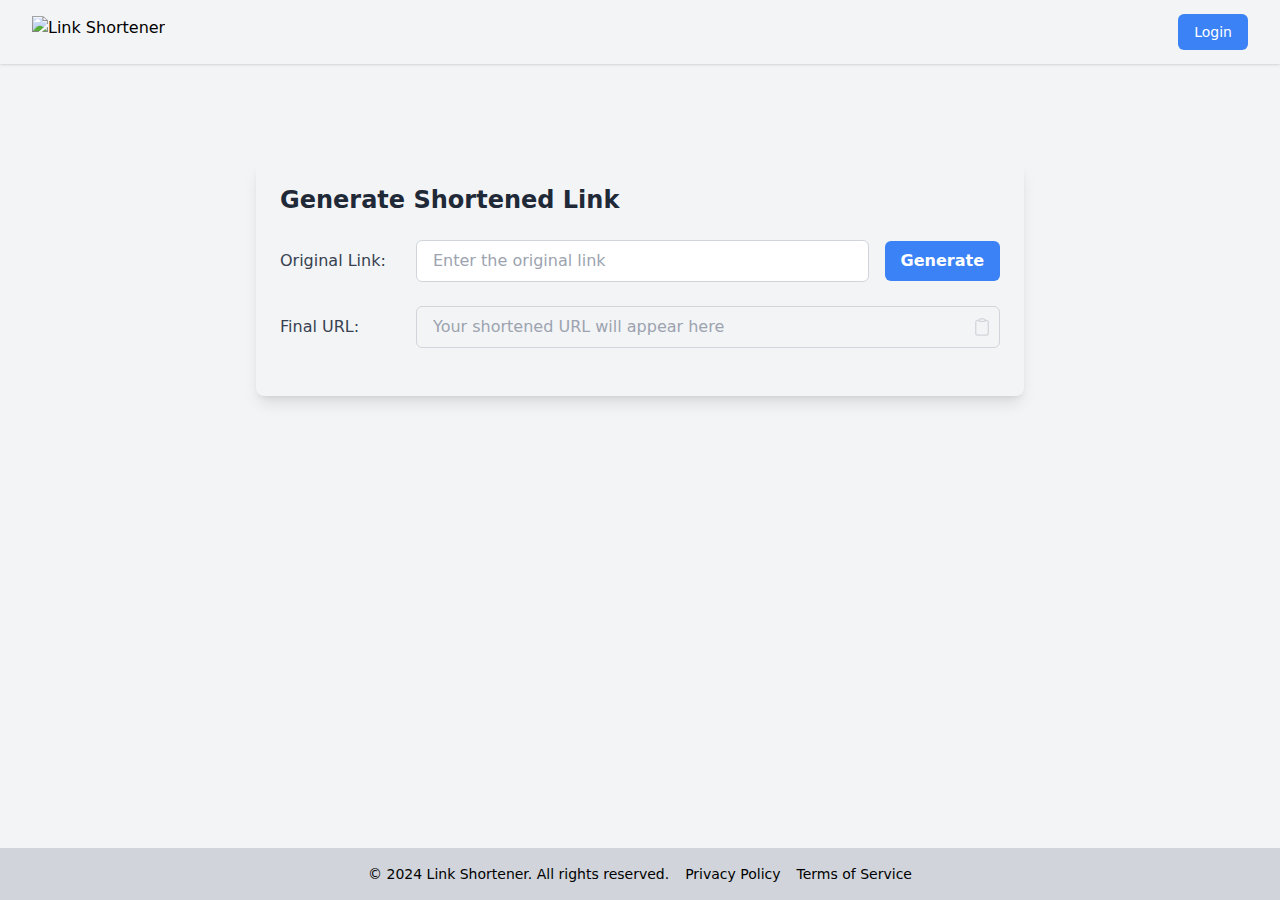
==== index.html @ 3d2f16eb "init resources" ====
<!DOCTYPE html><html lang="en"><head><meta charSet="utf-8"/><meta name="viewport" content="width=device-width, initial-scale=1"/><link rel="preload" as="image" href="https://tailwindui.com/plus/img/logos/mark.svg?color=indigo&amp;shade=500"/><link rel="stylesheet" href="/_next/static/css/9b41ed8d86529103.css" data-precedence="next"/><link rel="preload" as="script" fetchPriority="low" href="/_next/static/chunks/webpack-004d1fe77d25eedc.js"/><script src="/_next/static/chunks/4bd1b696-64affe76b75502a8.js" async=""></script><script src="/_next/static/chunks/517-eb1960c0f51b4022.js" async=""></script><script src="/_next/static/chunks/main-app-4db76d0ae44f6ca3.js" async=""></script><script src="/_next/static/chunks/app/layout-23277959487dce93.js" async=""></script><script src="/_next/static/chunks/app/page-71b33f932e676de8.js" async=""></script><title>Link Shortener</title><meta name="description" content="Shorten your links quickly and efficiently."/><link rel="icon" href="/favicon.ico" type="image/x-icon" sizes="16x16"/><script src="/_next/static/chunks/polyfills-42372ed130431b0a.js" noModule=""></script></head><body class="flex flex-col min-h-screen bg-gray-100"><header class="w-full bg-gray shadow"><div class="mx-auto max-w-8xl px-4 sm:px-6 lg:px-8"><div class="flex h-16 items-center justify-between"><div class="flex items-center"><a href="/"><img alt="Link Shortener" src="https://tailwindui.com/plus/img/logos/mark.svg?color=indigo&amp;shade=500" class="h-8 w-auto"/></a></div><div class="flex items-center"><button class="ml-4 rounded-md bg-blue-500 px-4 py-2 text-sm font-medium text-white hover:bg-blue-600 focus:outline-none focus:ring-2 focus:ring-blue-500 focus:ring-offset-2">Login</button></div></div></div></header><main class="flex-grow"><div class="mx-auto max-w-7xl px-4 sm:px-6 lg:px-8 py-8"><div class="w-full flex justify-center items-center py-16"><div class="bg-gray-100 w-full max-w-3xl mx-auto p-6 rounded-lg shadow-lg"><section class="Toastify" aria-live="polite" aria-atomic="false" aria-relevant="additions text" aria-label="Notifications Alt+T"></section><h2 class="text-2xl font-semibold text-gray-800 text-left mb-6">Generate Shortened Link</h2><div class="flex items-center gap-4 mb-6 flex-wrap"><label for="original-link" class="text-gray-700 font-medium whitespace-nowrap w-full sm:w-1/6">Original Link:</label><input id="original-link" type="text" placeholder="Enter the original link" class="flex-grow px-4 py-2 text-gray-800 rounded-md border border-gray-300 focus:outline-none focus:ring-2 focus:ring-blue-500" value=""/><button class="bg-blue-500 text-white font-bold py-2 px-4 rounded-md hover:bg-blue-600 transition">Generate</button></div><div class="flex items-center gap-4 mb-6 flex-wrap"><label for="final-url" class="text-gray-700 font-medium whitespace-nowrap w-full sm:w-1/6">Final URL:</label><div class="relative flex-grow"><input id="final-url" type="text" readOnly="" placeholder="Your shortened URL will appear here" class="w-full px-4 py-2 text-gray-800 bg-gray-100 rounded-md border border-gray-300 focus:outline-none cursor-not-allowed" value=""/><button disabled="" class="absolute inset-y-0 right-2 flex items-center text-gray-300 cursor-not-allowed"><svg xmlns="http://www.w3.org/2000/svg" fill="none" viewBox="0 0 24 24" stroke-width="1.5" stroke="currentColor" aria-hidden="true" data-slot="icon" class="h-5 w-5"><path stroke-linecap="round" stroke-linejoin="round" d="M15.666 3.888A2.25 2.25 0 0 0 13.5 2.25h-3c-1.03 0-1.9.693-2.166 1.638m7.332 0c.055.194.084.4.084.612v0a.75.75 0 0 1-.75.75H9a.75.75 0 0 1-.75-.75v0c0-.212.03-.418.084-.612m7.332 0c.646.049 1.288.11 1.927.184 1.1.128 1.907 1.077 1.907 2.185V19.5a2.25 2.25 0 0 1-2.25 2.25H6.75A2.25 2.25 0 0 1 4.5 19.5V6.257c0-1.108.806-2.057 1.907-2.185a48.208 48.208 0 0 1 1.927-.184"></path></svg></button></div></div></div></div></div></main><footer class="bg-gray-300 w-full"><div class="mx-auto max-w-7xl px-4 sm:px-6 lg:px-8 py-4"><div class="flex flex-col justify-between items-center text-black text-sm flex-wrap gap-4"><div class="flex items-center space-x-4 flex-wrap justify-center md:justify-start"><p class="text-center">© 2024 Link Shortener. All rights reserved.</p><a href="#" class="hover:text-blue-500 hover:underline">Privacy Policy</a><a href="#" class="hover:text-blue-500 hover:underline">Terms of Service</a></div></div></div></footer><script src="/_next/static/chunks/webpack-004d1fe77d25eedc.js" async=""></script><script>(self.__next_f=self.__next_f||[]).push([0])</script><script>self.__next_f.push([1,"1:\"$Sreact.fragment\"\n2:I[4057,[\"177\",\"static/chunks/app/layout-23277959487dce93.js\"],\"default\"]\n3:I[5244,[],\"\"]\n4:I[3866,[],\"\"]\n5:I[7425,[\"974\",\"static/chunks/app/page-71b33f932e676de8.js\"],\"default\"]\n6:I[6213,[],\"OutletBoundary\"]\n8:I[6213,[],\"MetadataBoundary\"]\na:I[6213,[],\"ViewportBoundary\"]\nc:I[4835,[],\"\"]\n:HL[\"/_next/static/css/9b41ed8d86529103.css\",\"style\"]\n"])</script><script>self.__next_f.push([1,"0:{\"P\":null,\"b\":\"TjUGUqEUuIaK-4e51QwJx\",\"p\":\"\",\"c\":[\"\",\"\"],\"i\":false,\"f\":[[[\"\",{\"children\":[\"__PAGE__\",{}]},\"$undefined\",\"$undefined\",true],[\"\",[\"$\",\"$1\",\"c\",{\"children\":[[[\"$\",\"link\",\"0\",{\"rel\":\"stylesheet\",\"href\":\"/_next/static/css/9b41ed8d86529103.css\",\"precedence\":\"next\",\"crossOrigin\":\"$undefined\",\"nonce\":\"$undefined\"}]],[\"$\",\"html\",null,{\"lang\":\"en\",\"children\":[\"$\",\"body\",null,{\"className\":\"flex flex-col min-h-screen bg-gray-100\",\"children\":[[\"$\",\"$L2\",null,{}],[\"$\",\"main\",null,{\"className\":\"flex-grow\",\"children\":[\"$\",\"div\",null,{\"className\":\"mx-auto max-w-7xl px-4 sm:px-6 lg:px-8 py-8\",\"children\":[\"$\",\"$L3\",null,{\"parallelRouterKey\":\"children\",\"segmentPath\":[\"children\"],\"error\":\"$undefined\",\"errorStyles\":\"$undefined\",\"errorScripts\":\"$undefined\",\"template\":[\"$\",\"$L4\",null,{}],\"templateStyles\":\"$undefined\",\"templateScripts\":\"$undefined\",\"notFound\":[[],[[\"$\",\"title\",null,{\"children\":\"404: This page could not be found.\"}],[\"$\",\"div\",null,{\"style\":{\"fontFamily\":\"system-ui,\\\"Segoe UI\\\",Roboto,Helvetica,Arial,sans-serif,\\\"Apple Color Emoji\\\",\\\"Segoe UI Emoji\\\"\",\"height\":\"100vh\",\"textAlign\":\"center\",\"display\":\"flex\",\"flexDirection\":\"column\",\"alignItems\":\"center\",\"justifyContent\":\"center\"},\"children\":[\"$\",\"div\",null,{\"children\":[[\"$\",\"style\",null,{\"dangerouslySetInnerHTML\":{\"__html\":\"body{color:#000;background:#fff;margin:0}.next-error-h1{border-right:1px solid rgba(0,0,0,.3)}@media (prefers-color-scheme:dark){body{color:#fff;background:#000}.next-error-h1{border-right:1px solid rgba(255,255,255,.3)}}\"}}],[\"$\",\"h1\",null,{\"className\":\"next-error-h1\",\"style\":{\"display\":\"inline-block\",\"margin\":\"0 20px 0 0\",\"padding\":\"0 23px 0 0\",\"fontSize\":24,\"fontWeight\":500,\"verticalAlign\":\"top\",\"lineHeight\":\"49px\"},\"children\":404}],[\"$\",\"div\",null,{\"style\":{\"display\":\"inline-block\"},\"children\":[\"$\",\"h2\",null,{\"style\":{\"fontSize\":14,\"fontWeight\":400,\"lineHeight\":\"49px\",\"margin\":0},\"children\":\"This page could not be found.\"}]}]]}]}]]],\"forbidden\":\"$undefined\",\"unauthorized\":\"$undefined\"}]}]}],[\"$\",\"footer\",null,{\"className\":\"bg-gray-300 w-full\",\"children\":[\"$\",\"div\",null,{\"className\":\"mx-auto max-w-7xl px-4 sm:px-6 lg:px-8 py-4\",\"children\":[\"$\",\"div\",null,{\"className\":\"flex flex-col justify-between items-center text-black text-sm flex-wrap gap-4\",\"children\":[\"$\",\"div\",null,{\"className\":\"flex items-center space-x-4 flex-wrap justify-center md:justify-start\",\"children\":[[\"$\",\"p\",null,{\"className\":\"text-center\",\"children\":\"© 2024 Link Shortener. All rights reserved.\"}],[\"$\",\"a\",null,{\"href\":\"#\",\"className\":\"hover:text-blue-500 hover:underline\",\"children\":\"Privacy Policy\"}],[\"$\",\"a\",null,{\"href\":\"#\",\"className\":\"hover:text-blue-500 hover:underline\",\"children\":\"Terms of Service\"}]]}]}]}]}]]}]}]]}],{\"children\":[\"__PAGE__\",[\"$\",\"$1\",\"c\",{\"children\":[[\"$\",\"div\",null,{\"className\":\"w-full flex justify-center items-center py-16\",\"children\":[\"$\",\"$L5\",null,{}]}],null,[\"$\",\"$L6\",null,{\"children\":\"$L7\"}]]}],{},null,false]},null,false],[\"$\",\"$1\",\"h\",{\"children\":[null,[\"$\",\"$1\",\"yZJjU5zFCjzqjqCBEYEYt\",{\"children\":[[\"$\",\"$L8\",null,{\"children\":\"$L9\"}],[\"$\",\"$La\",null,{\"children\":\"$Lb\"}],null]}]]}],false]],\"m\":\"$undefined\",\"G\":[\"$c\",\"$undefined\"],\"s\":false,\"S\":true}\n"])</script><script>self.__next_f.push([1,"b:[[\"$\",\"meta\",\"0\",{\"name\":\"viewport\",\"content\":\"width=device-width, initial-scale=1\"}]]\n9:[[\"$\",\"meta\",\"0\",{\"charSet\":\"utf-8\"}],[\"$\",\"title\",\"1\",{\"children\":\"Link Shortener\"}],[\"$\",\"meta\",\"2\",{\"name\":\"description\",\"content\":\"Shorten your links quickly and efficiently.\"}],[\"$\",\"link\",\"3\",{\"rel\":\"icon\",\"href\":\"/favicon.ico\",\"type\":\"image/x-icon\",\"sizes\":\"16x16\"}]]\n"])</script><script>self.__next_f.push([1,"7:null\n"])</script></body></html>
---- _next/static/css/9b41ed8d86529103.css ----
*,:after,:before{--tw-border-spacing-x:0;--tw-border-spacing-y:0;--tw-translate-x:0;--tw-translate-y:0;--tw-rotate:0;--tw-skew-x:0;--tw-skew-y:0;--tw-scale-x:1;--tw-scale-y:1;--tw-pan-x: ;--tw-pan-y: ;--tw-pinch-zoom: ;--tw-scroll-snap-strictness:proximity;--tw-gradient-from-position: ;--tw-gradient-via-position: ;--tw-gradient-to-position: ;--tw-ordinal: ;--tw-slashed-zero: ;--tw-numeric-figure: ;--tw-numeric-spacing: ;--tw-numeric-fraction: ;--tw-ring-inset: ;--tw-ring-offset-width:0px;--tw-ring-offset-color:#fff;--tw-ring-color:rgba(59,130,246,.5);--tw-ring-offset-shadow:0 0 #0000;--tw-ring-shadow:0 0 #0000;--tw-shadow:0 0 #0000;--tw-shadow-colored:0 0 #0000;--tw-blur: ;--tw-brightness: ;--tw-contrast: ;--tw-grayscale: ;--tw-hue-rotate: ;--tw-invert: ;--tw-saturate: ;--tw-sepia: ;--tw-drop-shadow: ;--tw-backdrop-blur: ;--tw-backdrop-brightness: ;--tw-backdrop-contrast: ;--tw-backdrop-grayscale: ;--tw-backdrop-hue-rotate: ;--tw-backdrop-invert: ;--tw-backdrop-opacity: ;--tw-backdrop-saturate: ;--tw-backdrop-sepia: ;--tw-contain-size: ;--tw-contain-layout: ;--tw-contain-paint: ;--tw-contain-style: }::backdrop{--tw-border-spacing-x:0;--tw-border-spacing-y:0;--tw-translate-x:0;--tw-translate-y:0;--tw-rotate:0;--tw-skew-x:0;--tw-skew-y:0;--tw-scale-x:1;--tw-scale-y:1;--tw-pan-x: ;--tw-pan-y: ;--tw-pinch-zoom: ;--tw-scroll-snap-strictness:proximity;--tw-gradient-from-position: ;--tw-gradient-via-position: ;--tw-gradient-to-position: ;--tw-ordinal: ;--tw-slashed-zero: ;--tw-numeric-figure: ;--tw-numeric-spacing: ;--tw-numeric-fraction: ;--tw-ring-inset: ;--tw-ring-offset-width:0px;--tw-ring-offset-color:#fff;--tw-ring-color:rgba(59,130,246,.5);--tw-ring-offset-shadow:0 0 #0000;--tw-ring-shadow:0 0 #0000;--tw-shadow:0 0 #0000;--tw-shadow-colored:0 0 #0000;--tw-blur: ;--tw-brightness: ;--tw-contrast: ;--tw-grayscale: ;--tw-hue-rotate: ;--tw-invert: ;--tw-saturate: ;--tw-sepia: ;--tw-drop-shadow: ;--tw-backdrop-blur: ;--tw-backdrop-brightness: ;--tw-backdrop-contrast: ;--tw-backdrop-grayscale: ;--tw-backdrop-hue-rotate: ;--tw-backdrop-invert: ;--tw-backdrop-opacity: ;--tw-backdrop-saturate: ;--tw-backdrop-sepia: ;--tw-contain-size: ;--tw-contain-layout: ;--tw-contain-paint: ;--tw-contain-style: }/*
! tailwindcss v3.4.17 | MIT License | https://tailwindcss.com
*/*,:after,:before{box-sizing:border-box;border:0 solid #e5e7eb}:after,:before{--tw-content:""}:host,html{line-height:1.5;-webkit-text-size-adjust:100%;-moz-tab-size:4;-o-tab-size:4;tab-size:4;font-family:ui-sans-serif,system-ui,sans-serif,Apple Color Emoji,Segoe UI Emoji,Segoe UI Symbol,Noto Color Emoji;font-feature-settings:normal;font-variation-settings:normal;-webkit-tap-highlight-color:transparent}body{margin:0;line-height:inherit}hr{height:0;color:inherit;border-top-width:1px}abbr:where([title]){-webkit-text-decoration:underline dotted;text-decoration:underline dotted}h1,h2,h3,h4,h5,h6{font-size:inherit;font-weight:inherit}a{color:inherit;text-decoration:inherit}b,strong{font-weight:bolder}code,kbd,pre,samp{font-family:ui-monospace,SFMono-Regular,Menlo,Monaco,Consolas,Liberation Mono,Courier New,monospace;font-feature-settings:normal;font-variation-settings:normal;font-size:1em}small{font-size:80%}sub,sup{font-size:75%;line-height:0;position:relative;vertical-align:baseline}sub{bottom:-.25em}sup{top:-.5em}table{text-indent:0;border-color:inherit;border-collapse:collapse}button,input,optgroup,select,textarea{font-family:inherit;font-feature-settings:inherit;font-variation-settings:inherit;font-size:100%;font-weight:inherit;line-height:inherit;letter-spacing:inherit;color:inherit;margin:0;padding:0}button,select{text-transform:none}button,input:where([type=button]),input:where([type=reset]),input:where([type=submit]){-webkit-appearance:button;background-color:transparent;background-image:none}:-moz-focusring{outline:auto}:-moz-ui-invalid{box-shadow:none}progress{vertical-align:baseline}::-webkit-inner-spin-button,::-webkit-outer-spin-button{height:auto}[type=search]{-webkit-appearance:textfield;outline-offset:-2px}::-webkit-search-decoration{-webkit-appearance:none}::-webkit-file-upload-button{-webkit-appearance:button;font:inherit}summary{display:list-item}blockquote,dd,dl,figure,h1,h2,h3,h4,h5,h6,hr,p,pre{margin:0}fieldset{margin:0}fieldset,legend{padding:0}menu,ol,ul{list-style:none;margin:0;padding:0}dialog{padding:0}textarea{resize:vertical}input::-moz-placeholder,textarea::-moz-placeholder{opacity:1;color:#9ca3af}input::placeholder,textarea::placeholder{opacity:1;color:#9ca3af}[role=button],button{cursor:pointer}:disabled{cursor:default}audio,canvas,embed,iframe,img,object,svg,video{display:block;vertical-align:middle}img,video{max-width:100%;height:auto}[hidden]:where(:not([hidden=until-found])){display:none}.sr-only{position:absolute;width:1px;height:1px;padding:0;margin:-1px;overflow:hidden;clip:rect(0,0,0,0);white-space:nowrap;border-width:0}.static{position:static}.absolute{position:absolute}.relative{position:relative}.inset-y-0{top:0;bottom:0}.right-0{right:0}.right-2{right:.5rem}.z-10{z-index:10}.mx-auto{margin-left:auto;margin-right:auto}.mb-6{margin-bottom:1.5rem}.ml-2{margin-left:.5rem}.ml-3{margin-left:.75rem}.ml-4{margin-left:1rem}.ml-6{margin-left:1.5rem}.mr-2{margin-right:.5rem}.mt-2{margin-top:.5rem}.block{display:block}.flex{display:flex}.h-16{height:4rem}.h-5{height:1.25rem}.h-6{height:1.5rem}.h-8{height:2rem}.min-h-screen{min-height:100vh}.w-48{width:12rem}.w-5{width:1.25rem}.w-6{width:1.5rem}.w-8{width:2rem}.w-auto{width:auto}.w-full{width:100%}.max-w-3xl{max-width:48rem}.max-w-7xl{max-width:80rem}.flex-grow{flex-grow:1}.origin-top-right{transform-origin:top right}@keyframes spin{to{transform:rotate(1turn)}}.animate-spin{animation:spin 1s linear infinite}.cursor-not-allowed{cursor:not-allowed}.flex-col{flex-direction:column}.flex-wrap{flex-wrap:wrap}.items-center{align-items:center}.justify-center{justify-content:center}.justify-between{justify-content:space-between}.gap-4{gap:1rem}.space-x-4>:not([hidden])~:not([hidden]){--tw-space-x-reverse:0;margin-right:calc(1rem * var(--tw-space-x-reverse));margin-left:calc(1rem * calc(1 - var(--tw-space-x-reverse)))}.whitespace-nowrap{white-space:nowrap}.rounded-full{border-radius:9999px}.rounded-lg{border-radius:.5rem}.rounded-md{border-radius:.375rem}.border{border-width:1px}.border-gray-300{--tw-border-opacity:1;border-color:rgb(209 213 219/var(--tw-border-opacity,1))}.bg-blue-500{--tw-bg-opacity:1;background-color:rgb(59 130 246/var(--tw-bg-opacity,1))}.bg-gray-100{--tw-bg-opacity:1;background-color:rgb(243 244 246/var(--tw-bg-opacity,1))}.bg-gray-300{--tw-bg-opacity:1;background-color:rgb(209 213 219/var(--tw-bg-opacity,1))}.bg-gray-800{--tw-bg-opacity:1;background-color:rgb(31 41 55/var(--tw-bg-opacity,1))}.bg-white{--tw-bg-opacity:1;background-color:rgb(255 255 255/var(--tw-bg-opacity,1))}.p-1{padding:.25rem}.p-6{padding:1.5rem}.px-3{padding-left:.75rem;padding-right:.75rem}.px-4{padding-left:1rem;padding-right:1rem}.py-1{padding-top:.25rem;padding-bottom:.25rem}.py-16{padding-top:4rem;padding-bottom:4rem}.py-2{padding-top:.5rem;padding-bottom:.5rem}.py-4{padding-top:1rem;padding-bottom:1rem}.py-8{padding-top:2rem;padding-bottom:2rem}.text-left{text-align:left}.text-center{text-align:center}.text-2xl{font-size:1.5rem;line-height:2rem}.text-sm{font-size:.875rem;line-height:1.25rem}.font-bold{font-weight:700}.font-medium{font-weight:500}.font-semibold{font-weight:600}.text-black{--tw-text-opacity:1;color:rgb(0 0 0/var(--tw-text-opacity,1))}.text-gray-300{--tw-text-opacity:1;color:rgb(209 213 219/var(--tw-text-opacity,1))}.text-gray-400{--tw-text-opacity:1;color:rgb(156 163 175/var(--tw-text-opacity,1))}.text-gray-500{--tw-text-opacity:1;color:rgb(107 114 128/var(--tw-text-opacity,1))}.text-gray-700{--tw-text-opacity:1;color:rgb(55 65 81/var(--tw-text-opacity,1))}.text-gray-800{--tw-text-opacity:1;color:rgb(31 41 55/var(--tw-text-opacity,1))}.text-red-500{--tw-text-opacity:1;color:rgb(239 68 68/var(--tw-text-opacity,1))}.text-white{--tw-text-opacity:1;color:rgb(255 255 255/var(--tw-text-opacity,1))}.shadow{--tw-shadow:0 1px 3px 0 rgba(0,0,0,.1),0 1px 2px -1px rgba(0,0,0,.1);--tw-shadow-colored:0 1px 3px 0 var(--tw-shadow-color),0 1px 2px -1px var(--tw-shadow-color)}.shadow,.shadow-lg{box-shadow:var(--tw-ring-offset-shadow,0 0 #0000),var(--tw-ring-shadow,0 0 #0000),var(--tw-shadow)}.shadow-lg{--tw-shadow:0 10px 15px -3px rgba(0,0,0,.1),0 4px 6px -4px rgba(0,0,0,.1);--tw-shadow-colored:0 10px 15px -3px var(--tw-shadow-color),0 4px 6px -4px var(--tw-shadow-color)}.ring-1{--tw-ring-offset-shadow:var(--tw-ring-inset) 0 0 0 var(--tw-ring-offset-width) var(--tw-ring-offset-color);--tw-ring-shadow:var(--tw-ring-inset) 0 0 0 calc(1px + var(--tw-ring-offset-width)) var(--tw-ring-color);box-shadow:var(--tw-ring-offset-shadow),var(--tw-ring-shadow),var(--tw-shadow,0 0 #0000)}.ring-black{--tw-ring-opacity:1;--tw-ring-color:rgb(0 0 0/var(--tw-ring-opacity,1))}.ring-opacity-5{--tw-ring-opacity:0.05}.filter{filter:var(--tw-blur) var(--tw-brightness) var(--tw-contrast) var(--tw-grayscale) var(--tw-hue-rotate) var(--tw-invert) var(--tw-saturate) var(--tw-sepia) var(--tw-drop-shadow)}.transition{transition-property:color,background-color,border-color,text-decoration-color,fill,stroke,opacity,box-shadow,transform,filter,-webkit-backdrop-filter;transition-property:color,background-color,border-color,text-decoration-color,fill,stroke,opacity,box-shadow,transform,filter,backdrop-filter;transition-property:color,background-color,border-color,text-decoration-color,fill,stroke,opacity,box-shadow,transform,filter,backdrop-filter,-webkit-backdrop-filter;transition-timing-function:cubic-bezier(.4,0,.2,1);transition-duration:.15s}body,html{margin:0;padding:0;box-sizing:border-box}.hover\:bg-blue-600:hover{--tw-bg-opacity:1;background-color:rgb(37 99 235/var(--tw-bg-opacity,1))}.hover\:bg-gray-700:hover{--tw-bg-opacity:1;background-color:rgb(55 65 81/var(--tw-bg-opacity,1))}.hover\:text-blue-500:hover{--tw-text-opacity:1;color:rgb(59 130 246/var(--tw-text-opacity,1))}.hover\:text-gray-700:hover{--tw-text-opacity:1;color:rgb(55 65 81/var(--tw-text-opacity,1))}.hover\:text-white:hover{--tw-text-opacity:1;color:rgb(255 255 255/var(--tw-text-opacity,1))}.hover\:underline:hover{text-decoration-line:underline}.focus\:outline-none:focus{outline:2px solid transparent;outline-offset:2px}.focus\:ring-2:focus{--tw-ring-offset-shadow:var(--tw-ring-inset) 0 0 0 var(--tw-ring-offset-width) var(--tw-ring-offset-color);--tw-ring-shadow:var(--tw-ring-inset) 0 0 0 calc(2px + var(--tw-ring-offset-width)) var(--tw-ring-color);box-shadow:var(--tw-ring-offset-shadow),var(--tw-ring-shadow),var(--tw-shadow,0 0 #0000)}.focus\:ring-blue-500:focus{--tw-ring-opacity:1;--tw-ring-color:rgb(59 130 246/var(--tw-ring-opacity,1))}.focus\:ring-white:focus{--tw-ring-opacity:1;--tw-ring-color:rgb(255 255 255/var(--tw-ring-opacity,1))}.focus\:ring-offset-2:focus{--tw-ring-offset-width:2px}.focus\:ring-offset-gray-800:focus{--tw-ring-offset-color:#1f2937}@media (min-width:640px){.sm\:w-1\/6{width:16.666667%}.sm\:px-6{padding-left:1.5rem;padding-right:1.5rem}}@media (min-width:768px){.md\:justify-start{justify-content:flex-start}}@media (min-width:1024px){.lg\:px-8{padding-left:2rem;padding-right:2rem}}
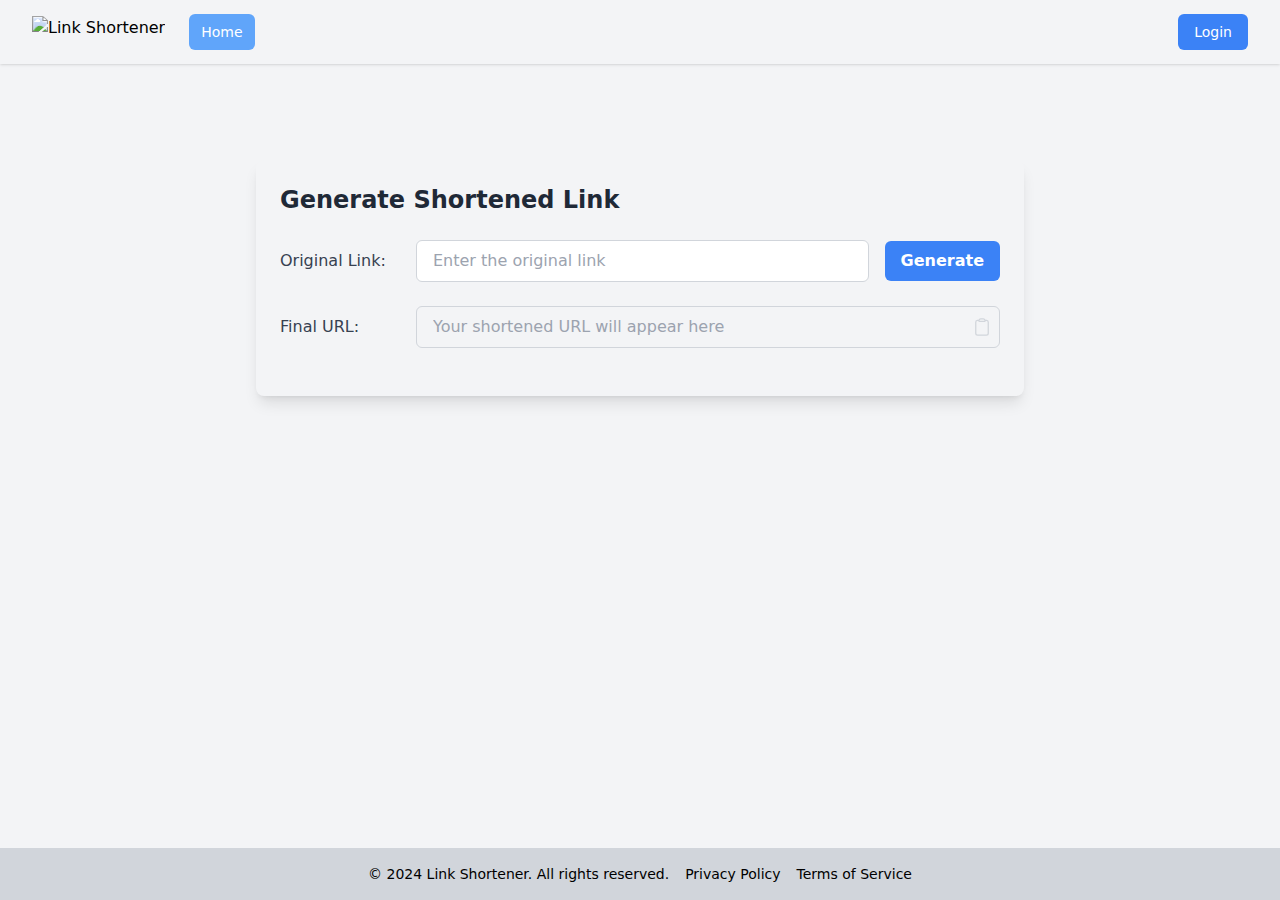
==== commit a994313d: "0.1.0: implement authentication" ====
--- a/index.html
+++ b/index.html
@@ -1 +1 @@
-<!DOCTYPE html><html lang="en"><head><meta charSet="utf-8"/><meta name="viewport" content="width=device-width, initial-scale=1"/><link rel="preload" as="image" href="https://tailwindui.com/plus/img/logos/mark.svg?color=indigo&amp;shade=500"/><link rel="stylesheet" href="/_next/static/css/9b41ed8d86529103.css" data-precedence="next"/><link rel="preload" as="script" fetchPriority="low" href="/_next/static/chunks/webpack-004d1fe77d25eedc.js"/><script src="/_next/static/chunks/4bd1b696-64affe76b75502a8.js" async=""></script><script src="/_next/static/chunks/517-eb1960c0f51b4022.js" async=""></script><script src="/_next/static/chunks/main-app-4db76d0ae44f6ca3.js" async=""></script><script src="/_next/static/chunks/app/layout-23277959487dce93.js" async=""></script><script src="/_next/static/chunks/app/page-71b33f932e676de8.js" async=""></script><title>Link Shortener</title><meta name="description" content="Shorten your links quickly and efficiently."/><link rel="icon" href="/favicon.ico" type="image/x-icon" sizes="16x16"/><script src="/_next/static/chunks/polyfills-42372ed130431b0a.js" noModule=""></script></head><body class="flex flex-col min-h-screen bg-gray-100"><header class="w-full bg-gray shadow"><div class="mx-auto max-w-8xl px-4 sm:px-6 lg:px-8"><div class="flex h-16 items-center justify-between"><div class="flex items-center"><a href="/"><img alt="Link Shortener" src="https://tailwindui.com/plus/img/logos/mark.svg?color=indigo&amp;shade=500" class="h-8 w-auto"/></a></div><div class="flex items-center"><button class="ml-4 rounded-md bg-blue-500 px-4 py-2 text-sm font-medium text-white hover:bg-blue-600 focus:outline-none focus:ring-2 focus:ring-blue-500 focus:ring-offset-2">Login</button></div></div></div></header><main class="flex-grow"><div class="mx-auto max-w-7xl px-4 sm:px-6 lg:px-8 py-8"><div class="w-full flex justify-center items-center py-16"><div class="bg-gray-100 w-full max-w-3xl mx-auto p-6 rounded-lg shadow-lg"><section class="Toastify" aria-live="polite" aria-atomic="false" aria-relevant="additions text" aria-label="Notifications Alt+T"></section><h2 class="text-2xl font-semibold text-gray-800 text-left mb-6">Generate Shortened Link</h2><div class="flex items-center gap-4 mb-6 flex-wrap"><label for="original-link" class="text-gray-700 font-medium whitespace-nowrap w-full sm:w-1/6">Original Link:</label><input id="original-link" type="text" placeholder="Enter the original link" class="flex-grow px-4 py-2 text-gray-800 rounded-md border border-gray-300 focus:outline-none focus:ring-2 focus:ring-blue-500" value=""/><button class="bg-blue-500 text-white font-bold py-2 px-4 rounded-md hover:bg-blue-600 transition">Generate</button></div><div class="flex items-center gap-4 mb-6 flex-wrap"><label for="final-url" class="text-gray-700 font-medium whitespace-nowrap w-full sm:w-1/6">Final URL:</label><div class="relative flex-grow"><input id="final-url" type="text" readOnly="" placeholder="Your shortened URL will appear here" class="w-full px-4 py-2 text-gray-800 bg-gray-100 rounded-md border border-gray-300 focus:outline-none cursor-not-allowed" value=""/><button disabled="" class="absolute inset-y-0 right-2 flex items-center text-gray-300 cursor-not-allowed"><svg xmlns="http://www.w3.org/2000/svg" fill="none" viewBox="0 0 24 24" stroke-width="1.5" stroke="currentColor" aria-hidden="true" data-slot="icon" class="h-5 w-5"><path stroke-linecap="round" stroke-linejoin="round" d="M15.666 3.888A2.25 2.25 0 0 0 13.5 2.25h-3c-1.03 0-1.9.693-2.166 1.638m7.332 0c.055.194.084.4.084.612v0a.75.75 0 0 1-.75.75H9a.75.75 0 0 1-.75-.75v0c0-.212.03-.418.084-.612m7.332 0c.646.049 1.288.11 1.927.184 1.1.128 1.907 1.077 1.907 2.185V19.5a2.25 2.25 0 0 1-2.25 2.25H6.75A2.25 2.25 0 0 1 4.5 19.5V6.257c0-1.108.806-2.057 1.907-2.185a48.208 48.208 0 0 1 1.927-.184"></path></svg></button></div></div></div></div></div></main><footer class="bg-gray-300 w-full"><div class="mx-auto max-w-7xl px-4 sm:px-6 lg:px-8 py-4"><div class="flex flex-col justify-between items-center text-black text-sm flex-wrap gap-4"><div class="flex items-center space-x-4 flex-wrap justify-center md:justify-start"><p class="text-center">© 2024 Link Shortener. All rights reserved.</p><a href="#" class="hover:text-blue-500 hover:underline">Privacy Policy</a><a href="#" class="hover:text-blue-500 hover:underline">Terms of Service</a></div></div></div></footer><script src="/_next/static/chunks/webpack-004d1fe77d25eedc.js" async=""></script><script>(self.__next_f=self.__next_f||[]).push([0])</script><script>self.__next_f.push([1,"1:\"$Sreact.fragment\"\n2:I[4057,[\"177\",\"static/chunks/app/layout-23277959487dce93.js\"],\"default\"]\n3:I[5244,[],\"\"]\n4:I[3866,[],\"\"]\n5:I[7425,[\"974\",\"static/chunks/app/page-71b33f932e676de8.js\"],\"default\"]\n6:I[6213,[],\"OutletBoundary\"]\n8:I[6213,[],\"MetadataBoundary\"]\na:I[6213,[],\"ViewportBoundary\"]\nc:I[4835,[],\"\"]\n:HL[\"/_next/static/css/9b41ed8d86529103.css\",\"style\"]\n"])</script><script>self.__next_f.push([1,"0:{\"P\":null,\"b\":\"TjUGUqEUuIaK-4e51QwJx\",\"p\":\"\",\"c\":[\"\",\"\"],\"i\":false,\"f\":[[[\"\",{\"children\":[\"__PAGE__\",{}]},\"$undefined\",\"$undefined\",true],[\"\",[\"$\",\"$1\",\"c\",{\"children\":[[[\"$\",\"link\",\"0\",{\"rel\":\"stylesheet\",\"href\":\"/_next/static/css/9b41ed8d86529103.css\",\"precedence\":\"next\",\"crossOrigin\":\"$undefined\",\"nonce\":\"$undefined\"}]],[\"$\",\"html\",null,{\"lang\":\"en\",\"children\":[\"$\",\"body\",null,{\"className\":\"flex flex-col min-h-screen bg-gray-100\",\"children\":[[\"$\",\"$L2\",null,{}],[\"$\",\"main\",null,{\"className\":\"flex-grow\",\"children\":[\"$\",\"div\",null,{\"className\":\"mx-auto max-w-7xl px-4 sm:px-6 lg:px-8 py-8\",\"children\":[\"$\",\"$L3\",null,{\"parallelRouterKey\":\"children\",\"segmentPath\":[\"children\"],\"error\":\"$undefined\",\"errorStyles\":\"$undefined\",\"errorScripts\":\"$undefined\",\"template\":[\"$\",\"$L4\",null,{}],\"templateStyles\":\"$undefined\",\"templateScripts\":\"$undefined\",\"notFound\":[[],[[\"$\",\"title\",null,{\"children\":\"404: This page could not be found.\"}],[\"$\",\"div\",null,{\"style\":{\"fontFamily\":\"system-ui,\\\"Segoe UI\\\",Roboto,Helvetica,Arial,sans-serif,\\\"Apple Color Emoji\\\",\\\"Segoe UI Emoji\\\"\",\"height\":\"100vh\",\"textAlign\":\"center\",\"display\":\"flex\",\"flexDirection\":\"column\",\"alignItems\":\"center\",\"justifyContent\":\"center\"},\"children\":[\"$\",\"div\",null,{\"children\":[[\"$\",\"style\",null,{\"dangerouslySetInnerHTML\":{\"__html\":\"body{color:#000;background:#fff;margin:0}.next-error-h1{border-right:1px solid rgba(0,0,0,.3)}@media (prefers-color-scheme:dark){body{color:#fff;background:#000}.next-error-h1{border-right:1px solid rgba(255,255,255,.3)}}\"}}],[\"$\",\"h1\",null,{\"className\":\"next-error-h1\",\"style\":{\"display\":\"inline-block\",\"margin\":\"0 20px 0 0\",\"padding\":\"0 23px 0 0\",\"fontSize\":24,\"fontWeight\":500,\"verticalAlign\":\"top\",\"lineHeight\":\"49px\"},\"children\":404}],[\"$\",\"div\",null,{\"style\":{\"display\":\"inline-block\"},\"children\":[\"$\",\"h2\",null,{\"style\":{\"fontSize\":14,\"fontWeight\":400,\"lineHeight\":\"49px\",\"margin\":0},\"children\":\"This page could not be found.\"}]}]]}]}]]],\"forbidden\":\"$undefined\",\"unauthorized\":\"$undefined\"}]}]}],[\"$\",\"footer\",null,{\"className\":\"bg-gray-300 w-full\",\"children\":[\"$\",\"div\",null,{\"className\":\"mx-auto max-w-7xl px-4 sm:px-6 lg:px-8 py-4\",\"children\":[\"$\",\"div\",null,{\"className\":\"flex flex-col justify-between items-center text-black text-sm flex-wrap gap-4\",\"children\":[\"$\",\"div\",null,{\"className\":\"flex items-center space-x-4 flex-wrap justify-center md:justify-start\",\"children\":[[\"$\",\"p\",null,{\"className\":\"text-center\",\"children\":\"© 2024 Link Shortener. All rights reserved.\"}],[\"$\",\"a\",null,{\"href\":\"#\",\"className\":\"hover:text-blue-500 hover:underline\",\"children\":\"Privacy Policy\"}],[\"$\",\"a\",null,{\"href\":\"#\",\"className\":\"hover:text-blue-500 hover:underline\",\"children\":\"Terms of Service\"}]]}]}]}]}]]}]}]]}],{\"children\":[\"__PAGE__\",[\"$\",\"$1\",\"c\",{\"children\":[[\"$\",\"div\",null,{\"className\":\"w-full flex justify-center items-center py-16\",\"children\":[\"$\",\"$L5\",null,{}]}],null,[\"$\",\"$L6\",null,{\"children\":\"$L7\"}]]}],{},null,false]},null,false],[\"$\",\"$1\",\"h\",{\"children\":[null,[\"$\",\"$1\",\"yZJjU5zFCjzqjqCBEYEYt\",{\"children\":[[\"$\",\"$L8\",null,{\"children\":\"$L9\"}],[\"$\",\"$La\",null,{\"children\":\"$Lb\"}],null]}]]}],false]],\"m\":\"$undefined\",\"G\":[\"$c\",\"$undefined\"],\"s\":false,\"S\":true}\n"])</script><script>self.__next_f.push([1,"b:[[\"$\",\"meta\",\"0\",{\"name\":\"viewport\",\"content\":\"width=device-width, initial-scale=1\"}]]\n9:[[\"$\",\"meta\",\"0\",{\"charSet\":\"utf-8\"}],[\"$\",\"title\",\"1\",{\"children\":\"Link Shortener\"}],[\"$\",\"meta\",\"2\",{\"name\":\"description\",\"content\":\"Shorten your links quickly and efficiently.\"}],[\"$\",\"link\",\"3\",{\"rel\":\"icon\",\"href\":\"/favicon.ico\",\"type\":\"image/x-icon\",\"sizes\":\"16x16\"}]]\n"])</script><script>self.__next_f.push([1,"7:null\n"])</script></body></html>+<!DOCTYPE html><html lang="en"><head><meta charSet="utf-8"/><meta name="viewport" content="width=device-width, initial-scale=1"/><link rel="preload" as="image" href="https://tailwindui.com/plus/img/logos/mark.svg?color=indigo&amp;shade=500"/><link rel="stylesheet" href="/_next/static/css/11722390f7e8a859.css" data-precedence="next"/><link rel="preload" as="script" fetchPriority="low" href="/_next/static/chunks/webpack-47e3cf0d2be5e61c.js"/><script src="/_next/static/chunks/4bd1b696-19c2ffabd7bdcdcb.js" async=""></script><script src="/_next/static/chunks/517-7d7a401f704f47be.js" async=""></script><script src="/_next/static/chunks/main-app-4db76d0ae44f6ca3.js" async=""></script><script src="/_next/static/chunks/b316c0d4-58cc49742902ccb2.js" async=""></script><script src="/_next/static/chunks/868-5e30dbade46a43e7.js" async=""></script><script src="/_next/static/chunks/110-2934e8eff8696622.js" async=""></script><script src="/_next/static/chunks/app/layout-abbd066577926a52.js" async=""></script><script src="/_next/static/chunks/app/page-035676978d13d25d.js" async=""></script><title>Link Shortener</title><meta name="description" content="Shorten your links quickly and efficiently."/><link rel="icon" href="/favicon.ico" type="image/x-icon" sizes="16x16"/><script src="/_next/static/chunks/polyfills-42372ed130431b0a.js" noModule=""></script></head><body class="flex flex-col min-h-screen bg-gray-100"><header class="w-full bg-gray-100 shadow"><div class="max-w-screen px-4 sm:px-6 lg:px-8"><div class="flex h-16 items-center justify-between"><div class="flex items-center"><a href="/"><img alt="Link Shortener" src="https://tailwindui.com/plus/img/logos/mark.svg?color=indigo&amp;shade=500" class="h-8 w-auto"/></a><nav class="ml-6 flex space-x-4"><a class="rounded-md px-3 py-2 text-sm font-medium bg-blue-400 text-white" href="/">Home</a></nav></div><div class="flex items-center"><p class="text-gray-800 text-sm font-medium">Loading...</p></div></div></div></header><section class="Toastify" aria-live="polite" aria-atomic="false" aria-relevant="additions text" aria-label="Notifications Alt+T"></section><main class="flex-grow"><div class="mx-auto max-w-7xl px-4 sm:px-6 lg:px-8 py-8"><div class="w-full flex justify-center items-center py-16"><div class="bg-gray-100 w-full max-w-3xl mx-auto p-6 rounded-lg shadow-lg"><section class="Toastify" aria-live="polite" aria-atomic="false" aria-relevant="additions text" aria-label="Notifications Alt+T"></section><h2 class="text-2xl font-semibold text-gray-800 text-left mb-6">Generate Shortened Link</h2><div class="flex items-center gap-4 mb-6 flex-wrap"><label for="original-link" class="text-gray-700 font-medium whitespace-nowrap w-full sm:w-1/6">Original Link:</label><input id="original-link" type="text" placeholder="Enter the original link" class="flex-grow px-4 py-2 text-gray-800 rounded-md border border-gray-300 focus:outline-none focus:ring-2 focus:ring-blue-500" value=""/><button class="bg-blue-500 text-white font-bold py-2 px-4 rounded-md hover:bg-blue-600 transition">Generate</button></div><div class="flex items-center gap-4 mb-6 flex-wrap"><label for="final-url" class="text-gray-700 font-medium whitespace-nowrap w-full sm:w-1/6">Final URL:</label><div class="relative flex-grow"><input id="final-url" type="text" readOnly="" placeholder="Your shortened URL will appear here" class="w-full px-4 py-2 text-gray-800 bg-gray-100 rounded-md border border-gray-300 focus:outline-none cursor-not-allowed" value=""/><button disabled="" class="absolute inset-y-0 right-2 flex items-center text-gray-300 cursor-not-allowed"><svg xmlns="http://www.w3.org/2000/svg" fill="none" viewBox="0 0 24 24" stroke-width="1.5" stroke="currentColor" aria-hidden="true" data-slot="icon" class="h-5 w-5"><path stroke-linecap="round" stroke-linejoin="round" d="M15.666 3.888A2.25 2.25 0 0 0 13.5 2.25h-3c-1.03 0-1.9.693-2.166 1.638m7.332 0c.055.194.084.4.084.612v0a.75.75 0 0 1-.75.75H9a.75.75 0 0 1-.75-.75v0c0-.212.03-.418.084-.612m7.332 0c.646.049 1.288.11 1.927.184 1.1.128 1.907 1.077 1.907 2.185V19.5a2.25 2.25 0 0 1-2.25 2.25H6.75A2.25 2.25 0 0 1 4.5 19.5V6.257c0-1.108.806-2.057 1.907-2.185a48.208 48.208 0 0 1 1.927-.184"></path></svg></button></div></div></div></div></div></main><footer class="bg-gray-300 w-full"><div class="mx-auto max-w-7xl px-4 sm:px-6 lg:px-8 py-4"><div class="flex flex-col justify-between items-center text-black text-sm flex-wrap gap-4"><div class="flex items-center space-x-4 flex-wrap justify-center md:justify-start"><p class="text-center">© 2024 Link Shortener. All rights reserved.</p><a href="#" class="hover:text-blue-500 hover:underline">Privacy Policy</a><a href="#" class="hover:text-blue-500 hover:underline">Terms of Service</a></div></div></div></footer><script src="/_next/static/chunks/webpack-47e3cf0d2be5e61c.js" async=""></script><script>(self.__next_f=self.__next_f||[]).push([0])</script><script>self.__next_f.push([1,"1:\"$Sreact.fragment\"\n2:I[9584,[\"882\",\"static/chunks/b316c0d4-58cc49742902ccb2.js\",\"868\",\"static/chunks/868-5e30dbade46a43e7.js\",\"110\",\"static/chunks/110-2934e8eff8696622.js\",\"177\",\"static/chunks/app/layout-abbd066577926a52.js\"],\"AuthProvider\"]\n3:I[8989,[\"882\",\"static/chunks/b316c0d4-58cc49742902ccb2.js\",\"868\",\"static/chunks/868-5e30dbade46a43e7.js\",\"110\",\"static/chunks/110-2934e8eff8696622.js\",\"177\",\"static/chunks/app/layout-abbd066577926a52.js\"],\"default\"]\n4:I[2110,[\"882\",\"static/chunks/b316c0d4-58cc49742902ccb2.js\",\"868\",\"static/chunks/868-5e30dbade46a43e7.js\",\"110\",\"static/chunks/110-2934e8eff8696622.js\",\"177\",\"static/chunks/app/layout-abbd066577926a52.js\"],\"ToastContainer\"]\n5:I[5244,[],\"\"]\n6:I[3866,[],\"\"]\n7:I[9926,[\"110\",\"static/chunks/110-2934e8eff8696622.js\",\"974\",\"static/chunks/app/page-035676978d13d25d.js\"],\"default\"]\n8:I[6213,[],\"OutletBoundary\"]\na:I[6213,[],\"MetadataBoundary\"]\nc:I[6213,[],\"ViewportBoundary\"]\ne:I[4835,[],\"\"]\n:HL[\"/_next/static/css/11722390f7e8a859.css\",\"style\"]\n"])</script><script>self.__next_f.push([1,"0:{\"P\":null,\"b\":\"intl2mfsDtrMsLS_4aboO\",\"p\":\"\",\"c\":[\"\",\"\"],\"i\":false,\"f\":[[[\"\",{\"children\":[\"__PAGE__\",{}]},\"$undefined\",\"$undefined\",true],[\"\",[\"$\",\"$1\",\"c\",{\"children\":[[[\"$\",\"link\",\"0\",{\"rel\":\"stylesheet\",\"href\":\"/_next/static/css/11722390f7e8a859.css\",\"precedence\":\"next\",\"crossOrigin\":\"$undefined\",\"nonce\":\"$undefined\"}]],[\"$\",\"html\",null,{\"lang\":\"en\",\"children\":[\"$\",\"body\",null,{\"className\":\"flex flex-col min-h-screen bg-gray-100\",\"children\":[[\"$\",\"$L2\",null,{\"children\":[[\"$\",\"$L3\",null,{}],[\"$\",\"$L4\",null,{\"position\":\"top-right\",\"autoClose\":3000,\"hideProgressBar\":true}],[\"$\",\"main\",null,{\"className\":\"flex-grow\",\"children\":[\"$\",\"div\",null,{\"className\":\"mx-auto max-w-7xl px-4 sm:px-6 lg:px-8 py-8\",\"children\":[\"$\",\"$L5\",null,{\"parallelRouterKey\":\"children\",\"segmentPath\":[\"children\"],\"error\":\"$undefined\",\"errorStyles\":\"$undefined\",\"errorScripts\":\"$undefined\",\"template\":[\"$\",\"$L6\",null,{}],\"templateStyles\":\"$undefined\",\"templateScripts\":\"$undefined\",\"notFound\":[[],[[\"$\",\"title\",null,{\"children\":\"404: This page could not be found.\"}],[\"$\",\"div\",null,{\"style\":{\"fontFamily\":\"system-ui,\\\"Segoe UI\\\",Roboto,Helvetica,Arial,sans-serif,\\\"Apple Color Emoji\\\",\\\"Segoe UI Emoji\\\"\",\"height\":\"100vh\",\"textAlign\":\"center\",\"display\":\"flex\",\"flexDirection\":\"column\",\"alignItems\":\"center\",\"justifyContent\":\"center\"},\"children\":[\"$\",\"div\",null,{\"children\":[[\"$\",\"style\",null,{\"dangerouslySetInnerHTML\":{\"__html\":\"body{color:#000;background:#fff;margin:0}.next-error-h1{border-right:1px solid rgba(0,0,0,.3)}@media (prefers-color-scheme:dark){body{color:#fff;background:#000}.next-error-h1{border-right:1px solid rgba(255,255,255,.3)}}\"}}],[\"$\",\"h1\",null,{\"className\":\"next-error-h1\",\"style\":{\"display\":\"inline-block\",\"margin\":\"0 20px 0 0\",\"padding\":\"0 23px 0 0\",\"fontSize\":24,\"fontWeight\":500,\"verticalAlign\":\"top\",\"lineHeight\":\"49px\"},\"children\":404}],[\"$\",\"div\",null,{\"style\":{\"display\":\"inline-block\"},\"children\":[\"$\",\"h2\",null,{\"style\":{\"fontSize\":14,\"fontWeight\":400,\"lineHeight\":\"49px\",\"margin\":0},\"children\":\"This page could not be found.\"}]}]]}]}]]],\"forbidden\":\"$undefined\",\"unauthorized\":\"$undefined\"}]}]}]]}],[\"$\",\"footer\",null,{\"className\":\"bg-gray-300 w-full\",\"children\":[\"$\",\"div\",null,{\"className\":\"mx-auto max-w-7xl px-4 sm:px-6 lg:px-8 py-4\",\"children\":[\"$\",\"div\",null,{\"className\":\"flex flex-col justify-between items-center text-black text-sm flex-wrap gap-4\",\"children\":[\"$\",\"div\",null,{\"className\":\"flex items-center space-x-4 flex-wrap justify-center md:justify-start\",\"children\":[[\"$\",\"p\",null,{\"className\":\"text-center\",\"children\":\"© 2024 Link Shortener. All rights reserved.\"}],[\"$\",\"a\",null,{\"href\":\"#\",\"className\":\"hover:text-blue-500 hover:underline\",\"children\":\"Privacy Policy\"}],[\"$\",\"a\",null,{\"href\":\"#\",\"className\":\"hover:text-blue-500 hover:underline\",\"children\":\"Terms of Service\"}]]}]}]}]}]]}]}]]}],{\"children\":[\"__PAGE__\",[\"$\",\"$1\",\"c\",{\"children\":[[\"$\",\"div\",null,{\"className\":\"w-full flex justify-center items-center py-16\",\"children\":[\"$\",\"$L7\",null,{}]}],null,[\"$\",\"$L8\",null,{\"children\":\"$L9\"}]]}],{},null,false]},null,false],[\"$\",\"$1\",\"h\",{\"children\":[null,[\"$\",\"$1\",\"pdzGvdB8E26Wj0g5MDWZx\",{\"children\":[[\"$\",\"$La\",null,{\"children\":\"$Lb\"}],[\"$\",\"$Lc\",null,{\"children\":\"$Ld\"}],null]}]]}],false]],\"m\":\"$undefined\",\"G\":[\"$e\",\"$undefined\"],\"s\":false,\"S\":true}\n"])</script><script>self.__next_f.push([1,"d:[[\"$\",\"meta\",\"0\",{\"name\":\"viewport\",\"content\":\"width=device-width, initial-scale=1\"}]]\nb:[[\"$\",\"meta\",\"0\",{\"charSet\":\"utf-8\"}],[\"$\",\"title\",\"1\",{\"children\":\"Link Shortener\"}],[\"$\",\"meta\",\"2\",{\"name\":\"description\",\"content\":\"Shorten your links quickly and efficiently.\"}],[\"$\",\"link\",\"3\",{\"rel\":\"icon\",\"href\":\"/favicon.ico\",\"type\":\"image/x-icon\",\"sizes\":\"16x16\"}]]\n"])</script><script>self.__next_f.push([1,"9:null\n"])</script></body></html>--- a/_next/static/css/11722390f7e8a859.css
+++ b/_next/static/css/11722390f7e8a859.css
@@ -0,0 +1,3 @@
+*,:after,:before{--tw-border-spacing-x:0;--tw-border-spacing-y:0;--tw-translate-x:0;--tw-translate-y:0;--tw-rotate:0;--tw-skew-x:0;--tw-skew-y:0;--tw-scale-x:1;--tw-scale-y:1;--tw-pan-x: ;--tw-pan-y: ;--tw-pinch-zoom: ;--tw-scroll-snap-strictness:proximity;--tw-gradient-from-position: ;--tw-gradient-via-position: ;--tw-gradient-to-position: ;--tw-ordinal: ;--tw-slashed-zero: ;--tw-numeric-figure: ;--tw-numeric-spacing: ;--tw-numeric-fraction: ;--tw-ring-inset: ;--tw-ring-offset-width:0px;--tw-ring-offset-color:#fff;--tw-ring-color:rgba(59,130,246,.5);--tw-ring-offset-shadow:0 0 #0000;--tw-ring-shadow:0 0 #0000;--tw-shadow:0 0 #0000;--tw-shadow-colored:0 0 #0000;--tw-blur: ;--tw-brightness: ;--tw-contrast: ;--tw-grayscale: ;--tw-hue-rotate: ;--tw-invert: ;--tw-saturate: ;--tw-sepia: ;--tw-drop-shadow: ;--tw-backdrop-blur: ;--tw-backdrop-brightness: ;--tw-backdrop-contrast: ;--tw-backdrop-grayscale: ;--tw-backdrop-hue-rotate: ;--tw-backdrop-invert: ;--tw-backdrop-opacity: ;--tw-backdrop-saturate: ;--tw-backdrop-sepia: ;--tw-contain-size: ;--tw-contain-layout: ;--tw-contain-paint: ;--tw-contain-style: }::backdrop{--tw-border-spacing-x:0;--tw-border-spacing-y:0;--tw-translate-x:0;--tw-translate-y:0;--tw-rotate:0;--tw-skew-x:0;--tw-skew-y:0;--tw-scale-x:1;--tw-scale-y:1;--tw-pan-x: ;--tw-pan-y: ;--tw-pinch-zoom: ;--tw-scroll-snap-strictness:proximity;--tw-gradient-from-position: ;--tw-gradient-via-position: ;--tw-gradient-to-position: ;--tw-ordinal: ;--tw-slashed-zero: ;--tw-numeric-figure: ;--tw-numeric-spacing: ;--tw-numeric-fraction: ;--tw-ring-inset: ;--tw-ring-offset-width:0px;--tw-ring-offset-color:#fff;--tw-ring-color:rgba(59,130,246,.5);--tw-ring-offset-shadow:0 0 #0000;--tw-ring-shadow:0 0 #0000;--tw-shadow:0 0 #0000;--tw-shadow-colored:0 0 #0000;--tw-blur: ;--tw-brightness: ;--tw-contrast: ;--tw-grayscale: ;--tw-hue-rotate: ;--tw-invert: ;--tw-saturate: ;--tw-sepia: ;--tw-drop-shadow: ;--tw-backdrop-blur: ;--tw-backdrop-brightness: ;--tw-backdrop-contrast: ;--tw-backdrop-grayscale: ;--tw-backdrop-hue-rotate: ;--tw-backdrop-invert: ;--tw-backdrop-opacity: ;--tw-backdrop-saturate: ;--tw-backdrop-sepia: ;--tw-contain-size: ;--tw-contain-layout: ;--tw-contain-paint: ;--tw-contain-style: }/*
+! tailwindcss v3.4.17 | MIT License | https://tailwindcss.com
+*/*,:after,:before{box-sizing:border-box;border:0 solid #e5e7eb}:after,:before{--tw-content:""}:host,html{line-height:1.5;-webkit-text-size-adjust:100%;-moz-tab-size:4;-o-tab-size:4;tab-size:4;font-family:ui-sans-serif,system-ui,sans-serif,Apple Color Emoji,Segoe UI Emoji,Segoe UI Symbol,Noto Color Emoji;font-feature-settings:normal;font-variation-settings:normal;-webkit-tap-highlight-color:transparent}body{margin:0;line-height:inherit}hr{height:0;color:inherit;border-top-width:1px}abbr:where([title]){-webkit-text-decoration:underline dotted;text-decoration:underline dotted}h1,h2,h3,h4,h5,h6{font-size:inherit;font-weight:inherit}a{color:inherit;text-decoration:inherit}b,strong{font-weight:bolder}code,kbd,pre,samp{font-family:ui-monospace,SFMono-Regular,Menlo,Monaco,Consolas,Liberation Mono,Courier New,monospace;font-feature-settings:normal;font-variation-settings:normal;font-size:1em}small{font-size:80%}sub,sup{font-size:75%;line-height:0;position:relative;vertical-align:baseline}sub{bottom:-.25em}sup{top:-.5em}table{text-indent:0;border-color:inherit;border-collapse:collapse}button,input,optgroup,select,textarea{font-family:inherit;font-feature-settings:inherit;font-variation-settings:inherit;font-size:100%;font-weight:inherit;line-height:inherit;letter-spacing:inherit;color:inherit;margin:0;padding:0}button,select{text-transform:none}button,input:where([type=button]),input:where([type=reset]),input:where([type=submit]){-webkit-appearance:button;background-color:transparent;background-image:none}:-moz-focusring{outline:auto}:-moz-ui-invalid{box-shadow:none}progress{vertical-align:baseline}::-webkit-inner-spin-button,::-webkit-outer-spin-button{height:auto}[type=search]{-webkit-appearance:textfield;outline-offset:-2px}::-webkit-search-decoration{-webkit-appearance:none}::-webkit-file-upload-button{-webkit-appearance:button;font:inherit}summary{display:list-item}blockquote,dd,dl,figure,h1,h2,h3,h4,h5,h6,hr,p,pre{margin:0}fieldset{margin:0}fieldset,legend{padding:0}menu,ol,ul{list-style:none;margin:0;padding:0}dialog{padding:0}textarea{resize:vertical}input::-moz-placeholder,textarea::-moz-placeholder{opacity:1;color:#9ca3af}input::placeholder,textarea::placeholder{opacity:1;color:#9ca3af}[role=button],button{cursor:pointer}:disabled{cursor:default}audio,canvas,embed,iframe,img,object,svg,video{display:block;vertical-align:middle}img,video{max-width:100%;height:auto}[hidden]:where(:not([hidden=until-found])){display:none}.sr-only{position:absolute;width:1px;height:1px;padding:0;margin:-1px;overflow:hidden;clip:rect(0,0,0,0);white-space:nowrap;border-width:0}.static{position:static}.fixed{position:fixed}.absolute{position:absolute}.relative{position:relative}.inset-0{inset:0}.inset-y-0{top:0;bottom:0}.right-0{right:0}.right-2{right:.5rem}.z-10{z-index:10}.z-50{z-index:50}.mx-auto{margin-left:auto;margin-right:auto}.mb-4{margin-bottom:1rem}.mb-6{margin-bottom:1.5rem}.mb-8{margin-bottom:2rem}.ml-2{margin-left:.5rem}.ml-3{margin-left:.75rem}.ml-4{margin-left:1rem}.ml-6{margin-left:1.5rem}.mr-2{margin-right:.5rem}.mt-2{margin-top:.5rem}.mt-4{margin-top:1rem}.mt-6{margin-top:1.5rem}.block{display:block}.flex{display:flex}.table{display:table}.h-16{height:4rem}.h-5{height:1.25rem}.h-6{height:1.5rem}.h-8{height:2rem}.min-h-screen{min-height:100vh}.w-48{width:12rem}.w-5{width:1.25rem}.w-6{width:1.5rem}.w-8{width:2rem}.w-auto{width:auto}.w-full{width:100%}.max-w-3xl{max-width:48rem}.max-w-5xl{max-width:64rem}.max-w-7xl{max-width:80rem}.max-w-sm{max-width:24rem}.max-w-xs{max-width:20rem}.flex-grow{flex-grow:1}.table-auto{table-layout:auto}.border-collapse{border-collapse:collapse}.origin-top-right{transform-origin:top right}@keyframes spin{to{transform:rotate(1turn)}}.animate-spin{animation:spin 1s linear infinite}.cursor-not-allowed{cursor:not-allowed}.flex-col{flex-direction:column}.flex-wrap{flex-wrap:wrap}.items-center{align-items:center}.justify-start{justify-content:flex-start}.justify-center{justify-content:center}.justify-between{justify-content:space-between}.gap-4{gap:1rem}.space-x-2>:not([hidden])~:not([hidden]){--tw-space-x-reverse:0;margin-right:calc(.5rem * var(--tw-space-x-reverse));margin-left:calc(.5rem * calc(1 - var(--tw-space-x-reverse)))}.space-x-4>:not([hidden])~:not([hidden]){--tw-space-x-reverse:0;margin-right:calc(1rem * var(--tw-space-x-reverse));margin-left:calc(1rem * calc(1 - var(--tw-space-x-reverse)))}.overflow-x-auto{overflow-x:auto}.truncate{overflow:hidden;text-overflow:ellipsis}.truncate,.whitespace-nowrap{white-space:nowrap}.rounded-full{border-radius:9999px}.rounded-lg{border-radius:.5rem}.rounded-md{border-radius:.375rem}.border{border-width:1px}.border-gray-300{--tw-border-opacity:1;border-color:rgb(209 213 219/var(--tw-border-opacity,1))}.bg-blue-400{--tw-bg-opacity:1;background-color:rgb(96 165 250/var(--tw-bg-opacity,1))}.bg-blue-500{--tw-bg-opacity:1;background-color:rgb(59 130 246/var(--tw-bg-opacity,1))}.bg-gray-100{--tw-bg-opacity:1;background-color:rgb(243 244 246/var(--tw-bg-opacity,1))}.bg-gray-200{--tw-bg-opacity:1;background-color:rgb(229 231 235/var(--tw-bg-opacity,1))}.bg-gray-300{--tw-bg-opacity:1;background-color:rgb(209 213 219/var(--tw-bg-opacity,1))}.bg-gray-800{--tw-bg-opacity:1;background-color:rgb(31 41 55/var(--tw-bg-opacity,1))}.bg-red-500{--tw-bg-opacity:1;background-color:rgb(239 68 68/var(--tw-bg-opacity,1))}.bg-white{--tw-bg-opacity:1;background-color:rgb(255 255 255/var(--tw-bg-opacity,1))}.bg-opacity-75{--tw-bg-opacity:0.75}.p-1{padding:.25rem}.p-6{padding:1.5rem}.px-3{padding-left:.75rem;padding-right:.75rem}.px-4{padding-left:1rem;padding-right:1rem}.px-6{padding-left:1.5rem;padding-right:1.5rem}.py-1{padding-top:.25rem;padding-bottom:.25rem}.py-16{padding-top:4rem;padding-bottom:4rem}.py-2{padding-top:.5rem;padding-bottom:.5rem}.py-4{padding-top:1rem;padding-bottom:1rem}.py-8{padding-top:2rem;padding-bottom:2rem}.text-left{text-align:left}.text-center{text-align:center}.text-2xl{font-size:1.5rem;line-height:2rem}.text-3xl{font-size:1.875rem;line-height:2.25rem}.text-sm{font-size:.875rem;line-height:1.25rem}.font-bold{font-weight:700}.font-medium{font-weight:500}.font-semibold{font-weight:600}.text-black{--tw-text-opacity:1;color:rgb(0 0 0/var(--tw-text-opacity,1))}.text-blue-500{--tw-text-opacity:1;color:rgb(59 130 246/var(--tw-text-opacity,1))}.text-gray-300{--tw-text-opacity:1;color:rgb(209 213 219/var(--tw-text-opacity,1))}.text-gray-400{--tw-text-opacity:1;color:rgb(156 163 175/var(--tw-text-opacity,1))}.text-gray-500{--tw-text-opacity:1;color:rgb(107 114 128/var(--tw-text-opacity,1))}.text-gray-600{--tw-text-opacity:1;color:rgb(75 85 99/var(--tw-text-opacity,1))}.text-gray-700{--tw-text-opacity:1;color:rgb(55 65 81/var(--tw-text-opacity,1))}.text-gray-800{--tw-text-opacity:1;color:rgb(31 41 55/var(--tw-text-opacity,1))}.text-red-500{--tw-text-opacity:1;color:rgb(239 68 68/var(--tw-text-opacity,1))}.text-white{--tw-text-opacity:1;color:rgb(255 255 255/var(--tw-text-opacity,1))}.shadow{--tw-shadow:0 1px 3px 0 rgba(0,0,0,.1),0 1px 2px -1px rgba(0,0,0,.1);--tw-shadow-colored:0 1px 3px 0 var(--tw-shadow-color),0 1px 2px -1px var(--tw-shadow-color)}.shadow,.shadow-lg{box-shadow:var(--tw-ring-offset-shadow,0 0 #0000),var(--tw-ring-shadow,0 0 #0000),var(--tw-shadow)}.shadow-lg{--tw-shadow:0 10px 15px -3px rgba(0,0,0,.1),0 4px 6px -4px rgba(0,0,0,.1);--tw-shadow-colored:0 10px 15px -3px var(--tw-shadow-color),0 4px 6px -4px var(--tw-shadow-color)}.ring-1{--tw-ring-offset-shadow:var(--tw-ring-inset) 0 0 0 var(--tw-ring-offset-width) var(--tw-ring-offset-color);--tw-ring-shadow:var(--tw-ring-inset) 0 0 0 calc(1px + var(--tw-ring-offset-width)) var(--tw-ring-color);box-shadow:var(--tw-ring-offset-shadow),var(--tw-ring-shadow),var(--tw-shadow,0 0 #0000)}.ring-black{--tw-ring-opacity:1;--tw-ring-color:rgb(0 0 0/var(--tw-ring-opacity,1))}.ring-opacity-5{--tw-ring-opacity:0.05}.filter{filter:var(--tw-blur) var(--tw-brightness) var(--tw-contrast) var(--tw-grayscale) var(--tw-hue-rotate) var(--tw-invert) var(--tw-saturate) var(--tw-sepia) var(--tw-drop-shadow)}.transition{transition-property:color,background-color,border-color,text-decoration-color,fill,stroke,opacity,box-shadow,transform,filter,-webkit-backdrop-filter;transition-property:color,background-color,border-color,text-decoration-color,fill,stroke,opacity,box-shadow,transform,filter,backdrop-filter;transition-property:color,background-color,border-color,text-decoration-color,fill,stroke,opacity,box-shadow,transform,filter,backdrop-filter,-webkit-backdrop-filter;transition-timing-function:cubic-bezier(.4,0,.2,1);transition-duration:.15s}body,html{margin:0;padding:0;box-sizing:border-box}.hover\:bg-blue-400:hover{--tw-bg-opacity:1;background-color:rgb(96 165 250/var(--tw-bg-opacity,1))}.hover\:bg-blue-500:hover{--tw-bg-opacity:1;background-color:rgb(59 130 246/var(--tw-bg-opacity,1))}.hover\:bg-blue-600:hover{--tw-bg-opacity:1;background-color:rgb(37 99 235/var(--tw-bg-opacity,1))}.hover\:bg-gray-100:hover{--tw-bg-opacity:1;background-color:rgb(243 244 246/var(--tw-bg-opacity,1))}.hover\:bg-gray-300:hover{--tw-bg-opacity:1;background-color:rgb(209 213 219/var(--tw-bg-opacity,1))}.hover\:bg-red-600:hover{--tw-bg-opacity:1;background-color:rgb(220 38 38/var(--tw-bg-opacity,1))}.hover\:text-blue-500:hover{--tw-text-opacity:1;color:rgb(59 130 246/var(--tw-text-opacity,1))}.hover\:text-gray-700:hover{--tw-text-opacity:1;color:rgb(55 65 81/var(--tw-text-opacity,1))}.hover\:text-white:hover{--tw-text-opacity:1;color:rgb(255 255 255/var(--tw-text-opacity,1))}.hover\:underline:hover{text-decoration-line:underline}.focus\:outline-none:focus{outline:2px solid transparent;outline-offset:2px}.focus\:ring-2:focus{--tw-ring-offset-shadow:var(--tw-ring-inset) 0 0 0 var(--tw-ring-offset-width) var(--tw-ring-offset-color);--tw-ring-shadow:var(--tw-ring-inset) 0 0 0 calc(2px + var(--tw-ring-offset-width)) var(--tw-ring-color);box-shadow:var(--tw-ring-offset-shadow),var(--tw-ring-shadow),var(--tw-shadow,0 0 #0000)}.focus\:ring-blue-500:focus{--tw-ring-opacity:1;--tw-ring-color:rgb(59 130 246/var(--tw-ring-opacity,1))}.focus\:ring-white:focus{--tw-ring-opacity:1;--tw-ring-color:rgb(255 255 255/var(--tw-ring-opacity,1))}.focus\:ring-offset-2:focus{--tw-ring-offset-width:2px}.focus\:ring-offset-gray-800:focus{--tw-ring-offset-color:#1f2937}@media (min-width:640px){.sm\:w-1\/6{width:16.666667%}.sm\:px-6{padding-left:1.5rem;padding-right:1.5rem}}@media (min-width:768px){.md\:justify-start{justify-content:flex-start}}@media (min-width:1024px){.lg\:px-8{padding-left:2rem;padding-right:2rem}}:root{--toastify-color-light:#fff;--toastify-color-dark:#121212;--toastify-color-info:#3498db;--toastify-color-success:#07bc0c;--toastify-color-warning:#f1c40f;--toastify-color-error:#e74d3c;--toastify-color-transparent:hsla(0,0%,100%,.7);--toastify-icon-color-info:var(--toastify-color-info);--toastify-icon-color-success:var(--toastify-color-success);--toastify-icon-color-warning:var(--toastify-color-warning);--toastify-icon-color-error:var(--toastify-color-error);--toastify-container-width:fit-content;--toastify-toast-width:320px;--toastify-toast-offset:16px;--toastify-toast-top:max(var(--toastify-toast-offset),env(safe-area-inset-top));--toastify-toast-right:max(var(--toastify-toast-offset),env(safe-area-inset-right));--toastify-toast-left:max(var(--toastify-toast-offset),env(safe-area-inset-left));--toastify-toast-bottom:max(var(--toastify-toast-offset),env(safe-area-inset-bottom));--toastify-toast-background:#fff;--toastify-toast-padding:14px;--toastify-toast-min-height:64px;--toastify-toast-max-height:800px;--toastify-toast-bd-radius:6px;--toastify-toast-shadow:0px 4px 12px rgba(0,0,0,.1);--toastify-font-family:sans-serif;--toastify-z-index:9999;--toastify-text-color-light:#757575;--toastify-text-color-dark:#fff;--toastify-text-color-info:#fff;--toastify-text-color-success:#fff;--toastify-text-color-warning:#fff;--toastify-text-color-error:#fff;--toastify-spinner-color:#616161;--toastify-spinner-color-empty-area:#e0e0e0;--toastify-color-progress-light:linear-gradient(90deg,#4cd964,#5ac8fa,#007aff,#34aadc,#5856d6,#ff2d55);--toastify-color-progress-dark:#bb86fc;--toastify-color-progress-info:var(--toastify-color-info);--toastify-color-progress-success:var(--toastify-color-success);--toastify-color-progress-warning:var(--toastify-color-warning);--toastify-color-progress-error:var(--toastify-color-error);--toastify-color-progress-bgo:0.2}.Toastify__toast-container{z-index:var(--toastify-z-index);-webkit-transform:translateZ(var(--toastify-z-index));position:fixed;width:var(--toastify-container-width);box-sizing:border-box;color:#fff;display:flex;flex-direction:column}.Toastify__toast-container--top-left{top:var(--toastify-toast-top);left:var(--toastify-toast-left)}.Toastify__toast-container--top-center{top:var(--toastify-toast-top);left:50%;transform:translateX(-50%);align-items:center}.Toastify__toast-container--top-right{top:var(--toastify-toast-top);right:var(--toastify-toast-right);align-items:end}.Toastify__toast-container--bottom-left{bottom:var(--toastify-toast-bottom);left:var(--toastify-toast-left)}.Toastify__toast-container--bottom-center{bottom:var(--toastify-toast-bottom);left:50%;transform:translateX(-50%);align-items:center}.Toastify__toast-container--bottom-right{bottom:var(--toastify-toast-bottom);right:var(--toastify-toast-right);align-items:end}@media only screen and (max-width:480px){.Toastify__toast-container{width:100vw;left:env(safe-area-inset-left);margin:0}.Toastify__toast-container--top-center,.Toastify__toast-container--top-left,.Toastify__toast-container--top-right{top:env(safe-area-inset-top);transform:translateX(0)}.Toastify__toast-container--bottom-center,.Toastify__toast-container--bottom-left,.Toastify__toast-container--bottom-right{bottom:env(safe-area-inset-bottom);transform:translateX(0)}.Toastify__toast-container--rtl{right:env(safe-area-inset-right);left:auto}.Toastify__toast{--toastify-toast-width:100%;margin-bottom:0;border-radius:0}}.Toastify__toast{--y:0;position:relative;touch-action:none;min-height:var(--toastify-toast-min-height);box-sizing:border-box;margin-bottom:1rem;padding:var(--toastify-toast-padding);border-radius:var(--toastify-toast-bd-radius);box-shadow:var(--toastify-toast-shadow);max-height:var(--toastify-toast-max-height);font-family:var(--toastify-font-family);z-index:0;display:flex;flex:1 auto;align-items:center;word-break:break-word}.Toastify__toast,.Toastify__toast-container[data-stacked=true]{width:var(--toastify-toast-width)}.Toastify__toast--stacked{position:absolute;width:100%;transform:translate3d(0,var(--y),0) scale(var(--s));transition:transform .3s}.Toastify__toast--stacked[data-collapsed] .Toastify__close-button,.Toastify__toast--stacked[data-collapsed] .Toastify__toast-body{transition:opacity .1s}.Toastify__toast--stacked[data-collapsed=false]{overflow:visible}.Toastify__toast--stacked[data-collapsed=true]:not(:last-child)>*{opacity:0}.Toastify__toast--stacked:after{content:"";position:absolute;left:0;right:0;height:calc(var(--g) * 1px);bottom:100%}.Toastify__toast--stacked[data-pos=top]{top:0}.Toastify__toast--stacked[data-pos=bot]{bottom:0}.Toastify__toast--stacked[data-pos=bot].Toastify__toast--stacked:before{transform-origin:top}.Toastify__toast--stacked[data-pos=top].Toastify__toast--stacked:before{transform-origin:bottom}.Toastify__toast--stacked:before{content:"";position:absolute;left:0;right:0;bottom:0;height:100%;transform:scaleY(3);z-index:-1}.Toastify__toast--rtl{direction:rtl}.Toastify__toast--close-on-click{cursor:pointer}.Toastify__toast-icon{margin-inline-end:10px;width:22px;flex-shrink:0;display:flex}.Toastify--animate{animation-fill-mode:both;animation-duration:.5s}.Toastify--animate-icon{animation-fill-mode:both;animation-duration:.3s}.Toastify__toast-theme--dark{background:var(--toastify-color-dark);color:var(--toastify-text-color-dark)}.Toastify__toast-theme--colored.Toastify__toast--default,.Toastify__toast-theme--light{background:var(--toastify-color-light);color:var(--toastify-text-color-light)}.Toastify__toast-theme--colored.Toastify__toast--info{color:var(--toastify-text-color-info);background:var(--toastify-color-info)}.Toastify__toast-theme--colored.Toastify__toast--success{color:var(--toastify-text-color-success);background:var(--toastify-color-success)}.Toastify__toast-theme--colored.Toastify__toast--warning{color:var(--toastify-text-color-warning);background:var(--toastify-color-warning)}.Toastify__toast-theme--colored.Toastify__toast--error{color:var(--toastify-text-color-error);background:var(--toastify-color-error)}.Toastify__progress-bar-theme--light{background:var(--toastify-color-progress-light)}.Toastify__progress-bar-theme--dark{background:var(--toastify-color-progress-dark)}.Toastify__progress-bar--info{background:var(--toastify-color-progress-info)}.Toastify__progress-bar--success{background:var(--toastify-color-progress-success)}.Toastify__progress-bar--warning{background:var(--toastify-color-progress-warning)}.Toastify__progress-bar--error{background:var(--toastify-color-progress-error)}.Toastify__progress-bar-theme--colored.Toastify__progress-bar--error,.Toastify__progress-bar-theme--colored.Toastify__progress-bar--info,.Toastify__progress-bar-theme--colored.Toastify__progress-bar--success,.Toastify__progress-bar-theme--colored.Toastify__progress-bar--warning{background:var(--toastify-color-transparent)}.Toastify__close-button{color:#fff;position:absolute;top:6px;right:6px;background:transparent;outline:none;border:none;padding:0;cursor:pointer;opacity:.7;transition:.3s ease;z-index:1}.Toastify__toast--rtl .Toastify__close-button{left:6px;right:unset}.Toastify__close-button--light{color:#000;opacity:.3}.Toastify__close-button>svg{fill:currentColor;height:16px;width:14px}.Toastify__close-button:focus,.Toastify__close-button:hover{opacity:1}@keyframes Toastify__trackProgress{0%{transform:scaleX(1)}to{transform:scaleX(0)}}.Toastify__progress-bar{position:absolute;bottom:0;left:0;width:100%;height:100%;z-index:1;opacity:.7;transform-origin:left}.Toastify__progress-bar--animated{animation:Toastify__trackProgress linear 1 forwards}.Toastify__progress-bar--controlled{transition:transform .2s}.Toastify__progress-bar--rtl{right:0;left:auto;transform-origin:right;border-bottom-left-radius:0}.Toastify__progress-bar--wrp{position:absolute;overflow:hidden;bottom:0;left:0;width:100%;height:5px;border-bottom-left-radius:var(--toastify-toast-bd-radius);border-bottom-right-radius:var(--toastify-toast-bd-radius)}.Toastify__progress-bar--wrp[data-hidden=true]{opacity:0}.Toastify__progress-bar--bg{opacity:var(--toastify-color-progress-bgo);width:100%;height:100%}.Toastify__spinner{width:20px;height:20px;box-sizing:border-box;border:2px solid;border-radius:100%;border-color:var(--toastify-spinner-color-empty-area);border-right-color:var(--toastify-spinner-color);animation:Toastify__spin .65s linear infinite}@keyframes Toastify__bounceInRight{0%,60%,75%,90%,to{animation-timing-function:cubic-bezier(.215,.61,.355,1)}0%{opacity:0;transform:translate3d(3000px,0,0)}60%{opacity:1;transform:translate3d(-25px,0,0)}75%{transform:translate3d(10px,0,0)}90%{transform:translate3d(-5px,0,0)}to{transform:none}}@keyframes Toastify__bounceOutRight{20%{opacity:1;transform:translate3d(-20px,var(--y),0)}to{opacity:0;transform:translate3d(2000px,var(--y),0)}}@keyframes Toastify__bounceInLeft{0%,60%,75%,90%,to{animation-timing-function:cubic-bezier(.215,.61,.355,1)}0%{opacity:0;transform:translate3d(-3000px,0,0)}60%{opacity:1;transform:translate3d(25px,0,0)}75%{transform:translate3d(-10px,0,0)}90%{transform:translate3d(5px,0,0)}to{transform:none}}@keyframes Toastify__bounceOutLeft{20%{opacity:1;transform:translate3d(20px,var(--y),0)}to{opacity:0;transform:translate3d(-2000px,var(--y),0)}}@keyframes Toastify__bounceInUp{0%,60%,75%,90%,to{animation-timing-function:cubic-bezier(.215,.61,.355,1)}0%{opacity:0;transform:translate3d(0,3000px,0)}60%{opacity:1;transform:translate3d(0,-20px,0)}75%{transform:translate3d(0,10px,0)}90%{transform:translate3d(0,-5px,0)}to{transform:translateZ(0)}}@keyframes Toastify__bounceOutUp{20%{transform:translate3d(0,calc(var(--y) - 10px),0)}40%,45%{opacity:1;transform:translate3d(0,calc(var(--y) + 20px),0)}to{opacity:0;transform:translate3d(0,-2000px,0)}}@keyframes Toastify__bounceInDown{0%,60%,75%,90%,to{animation-timing-function:cubic-bezier(.215,.61,.355,1)}0%{opacity:0;transform:translate3d(0,-3000px,0)}60%{opacity:1;transform:translate3d(0,25px,0)}75%{transform:translate3d(0,-10px,0)}90%{transform:translate3d(0,5px,0)}to{transform:none}}@keyframes Toastify__bounceOutDown{20%{transform:translate3d(0,calc(var(--y) - 10px),0)}40%,45%{opacity:1;transform:translate3d(0,calc(var(--y) + 20px),0)}to{opacity:0;transform:translate3d(0,2000px,0)}}.Toastify__bounce-enter--bottom-left,.Toastify__bounce-enter--top-left{animation-name:Toastify__bounceInLeft}.Toastify__bounce-enter--bottom-right,.Toastify__bounce-enter--top-right{animation-name:Toastify__bounceInRight}.Toastify__bounce-enter--top-center{animation-name:Toastify__bounceInDown}.Toastify__bounce-enter--bottom-center{animation-name:Toastify__bounceInUp}.Toastify__bounce-exit--bottom-left,.Toastify__bounce-exit--top-left{animation-name:Toastify__bounceOutLeft}.Toastify__bounce-exit--bottom-right,.Toastify__bounce-exit--top-right{animation-name:Toastify__bounceOutRight}.Toastify__bounce-exit--top-center{animation-name:Toastify__bounceOutUp}.Toastify__bounce-exit--bottom-center{animation-name:Toastify__bounceOutDown}@keyframes Toastify__zoomIn{0%{opacity:0;transform:scale3d(.3,.3,.3)}50%{opacity:1}}@keyframes Toastify__zoomOut{0%{opacity:1}50%{opacity:0;transform:translate3d(0,var(--y),0) scale3d(.3,.3,.3)}to{opacity:0}}.Toastify__zoom-enter{animation-name:Toastify__zoomIn}.Toastify__zoom-exit{animation-name:Toastify__zoomOut}@keyframes Toastify__flipIn{0%{transform:perspective(400px) rotateX(90deg);animation-timing-function:ease-in;opacity:0}40%{transform:perspective(400px) rotateX(-20deg);animation-timing-function:ease-in}60%{transform:perspective(400px) rotateX(10deg);opacity:1}80%{transform:perspective(400px) rotateX(-5deg)}to{transform:perspective(400px)}}@keyframes Toastify__flipOut{0%{transform:translate3d(0,var(--y),0) perspective(400px)}30%{transform:translate3d(0,var(--y),0) perspective(400px) rotateX(-20deg);opacity:1}to{transform:translate3d(0,var(--y),0) perspective(400px) rotateX(90deg);opacity:0}}.Toastify__flip-enter{animation-name:Toastify__flipIn}.Toastify__flip-exit{animation-name:Toastify__flipOut}@keyframes Toastify__slideInRight{0%{transform:translate3d(110%,0,0);visibility:visible}to{transform:translate3d(0,var(--y),0)}}@keyframes Toastify__slideInLeft{0%{transform:translate3d(-110%,0,0);visibility:visible}to{transform:translate3d(0,var(--y),0)}}@keyframes Toastify__slideInUp{0%{transform:translate3d(0,110%,0);visibility:visible}to{transform:translate3d(0,var(--y),0)}}@keyframes Toastify__slideInDown{0%{transform:translate3d(0,-110%,0);visibility:visible}to{transform:translate3d(0,var(--y),0)}}@keyframes Toastify__slideOutRight{0%{transform:translate3d(0,var(--y),0)}to{visibility:hidden;transform:translate3d(110%,var(--y),0)}}@keyframes Toastify__slideOutLeft{0%{transform:translate3d(0,var(--y),0)}to{visibility:hidden;transform:translate3d(-110%,var(--y),0)}}@keyframes Toastify__slideOutDown{0%{transform:translate3d(0,var(--y),0)}to{visibility:hidden;transform:translate3d(0,500px,0)}}@keyframes Toastify__slideOutUp{0%{transform:translate3d(0,var(--y),0)}to{visibility:hidden;transform:translate3d(0,-500px,0)}}.Toastify__slide-enter--bottom-left,.Toastify__slide-enter--top-left{animation-name:Toastify__slideInLeft}.Toastify__slide-enter--bottom-right,.Toastify__slide-enter--top-right{animation-name:Toastify__slideInRight}.Toastify__slide-enter--top-center{animation-name:Toastify__slideInDown}.Toastify__slide-enter--bottom-center{animation-name:Toastify__slideInUp}.Toastify__slide-exit--bottom-left,.Toastify__slide-exit--top-left{animation-name:Toastify__slideOutLeft;animation-timing-function:ease-in;animation-duration:.3s}.Toastify__slide-exit--bottom-right,.Toastify__slide-exit--top-right{animation-name:Toastify__slideOutRight;animation-timing-function:ease-in;animation-duration:.3s}.Toastify__slide-exit--top-center{animation-name:Toastify__slideOutUp;animation-timing-function:ease-in;animation-duration:.3s}.Toastify__slide-exit--bottom-center{animation-name:Toastify__slideOutDown;animation-timing-function:ease-in;animation-duration:.3s}@keyframes Toastify__spin{0%{transform:rotate(0deg)}to{transform:rotate(1turn)}}